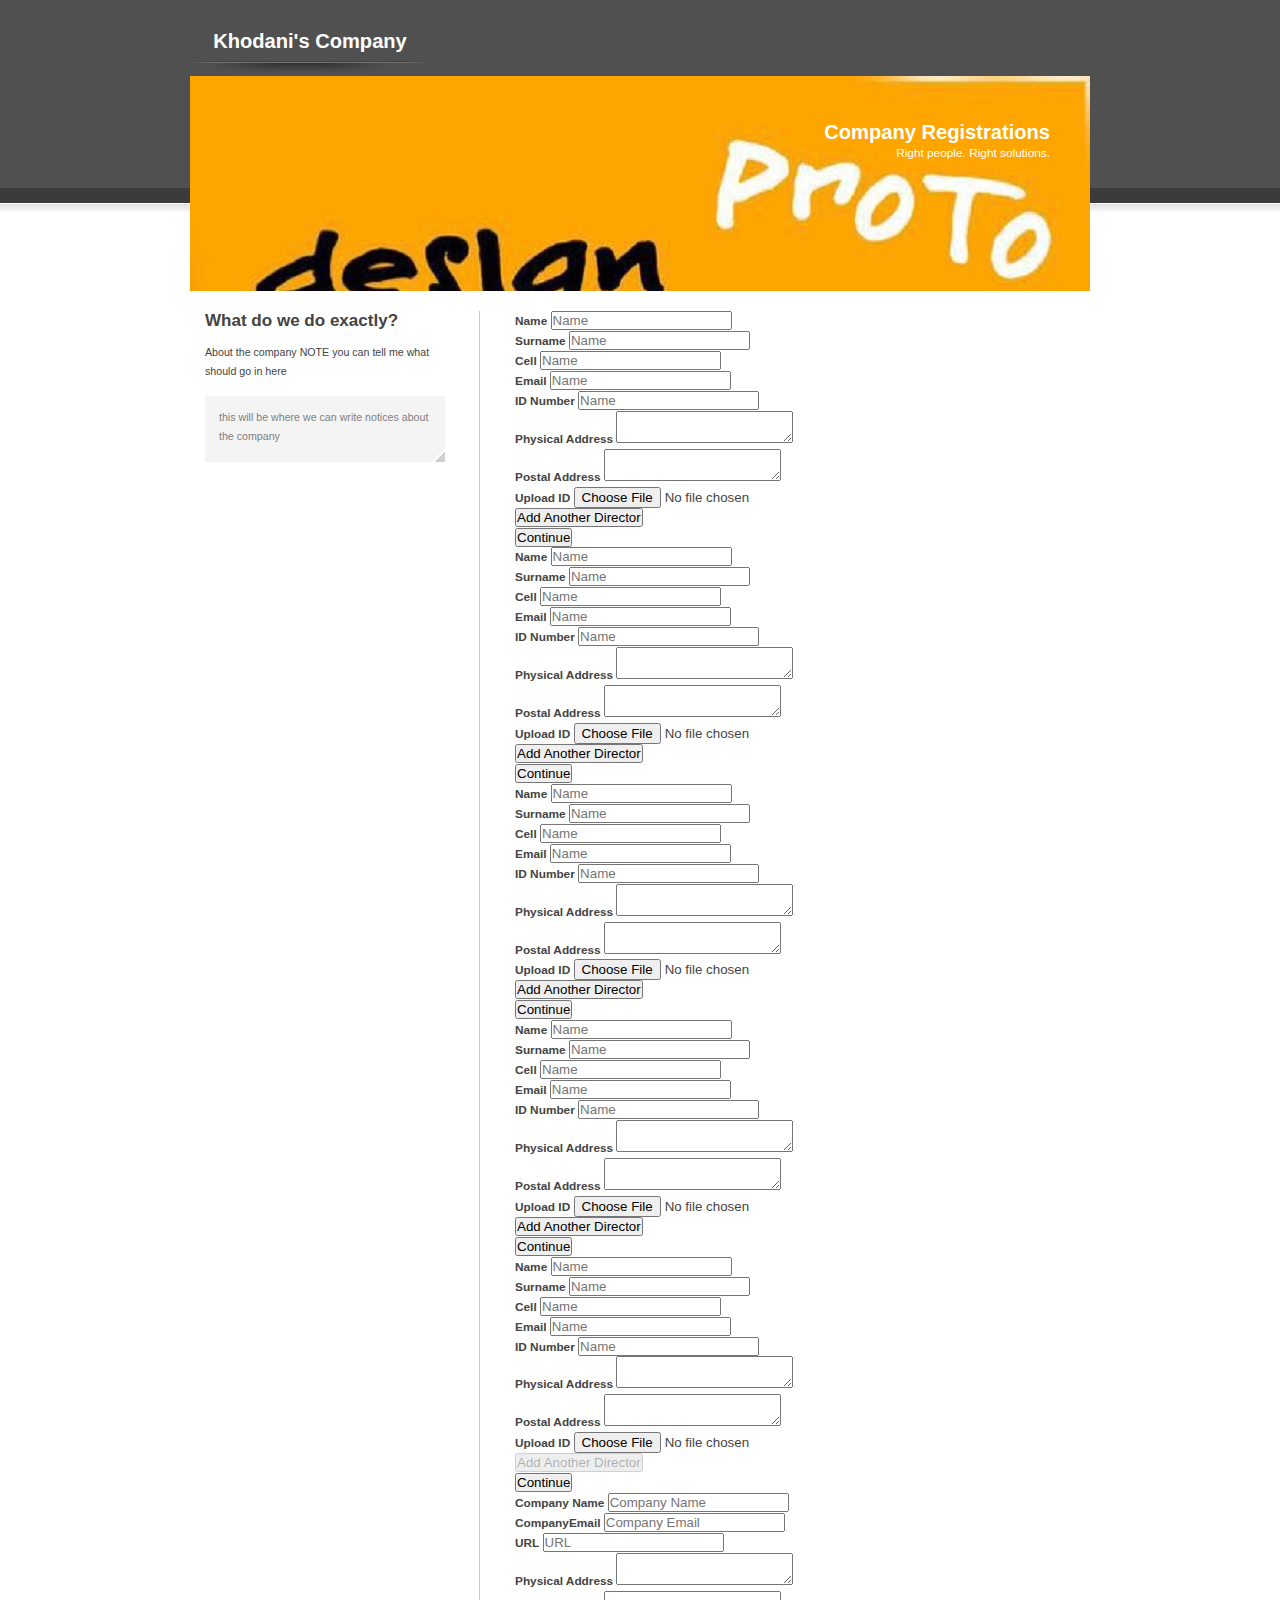
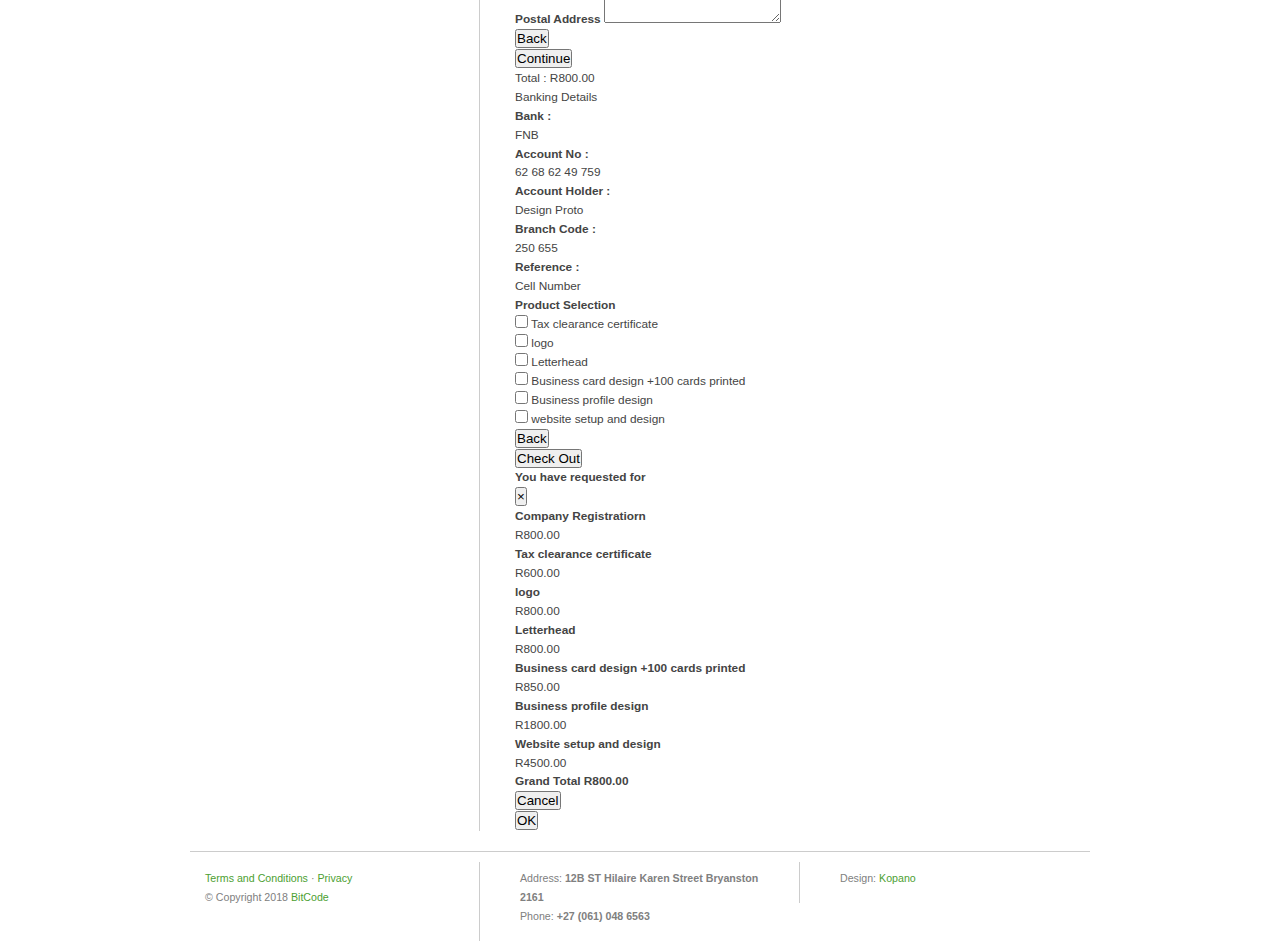
==== Khodani.WebUi/index.html @ fda6927d "first commit" ====
<!DOCTYPE html PUBLIC "-//W3C//DTD XHTML 1.0 Strict//EN" "http://www.w3.org/TR/xhtml1/DTD/xhtml1-strict.dtd">
<html xmlns="http://www.w3.org/1999/xhtml">
<head>
<title>Khodani's Company name</title>
<meta http-equiv="content-type" content="text/html;charset=iso-8859-1" />
<link rel="stylesheet" href="style.css" type="text/css" />
    <link rel="stylesheet" href="scripts/validationengine/css/validationEngine.jquery.css" />
</head>
<body>
<div id="content">
  <div id="logo">
    <h1><a href="#">Khodani's Company</a></h1>
  </div>
  <ul id="menu">
    <!--<li><a href="#">Home</a></li>
    <li><a href="#">Services</a></li>
    <li><a href="#">Refrences</a></li>
    <li><a href="#">Career</a></li>
    <li><a href="#">About</a></li>-->
  </ul>
  <div id="intro">
    <h1>Company Registrations</h1>
    <p>Right people. Right solutions.</p>
    <div id="login">
     
    </div>
  </div>
  <div id="left">
    <h2>What do we do exactly?</h2>
    <p>About the company NOTE you can tell me what should go in here </p>
    
    <div id="notice">
      <p>this will be where we can write notices about the company</p>
    </div>
  </div>
  <div id="right">
    <user-inputs id="user-inputs" params="value: userinputs"></user-inputs>
    <div style="clear: both"></div>
  </div>
  <div id="footer">
    <div id="col1">
      <p><a href="#">Terms and Conditions</a> &middot; <a href="#">Privacy</a><br />
&copy; Copyright 2018 <a href="#">BitCode</a></p>
    </div>
    <div id="col2">
      <p>Address: <strong>12B ST Hilaire Karen Street Bryanston 2161</strong><br />
        Phone: <strong>+27 (061) 048 6563</strong></p>
    </div>
    <div id="col3">
      <p>Design: <a href="#">Kopano</a><br />
    </div>
  </div>
</div>
    <script type="text/javascript" src="scripts/variables.js"></script>
    <script type="text/javascript" src="scripts/jquery-3.2.1.js"></script>
    <script type="text/javascript" src="scripts/bootstrap.js"></script>
    <script type="text/javascript" src="scripts/jquery.validate.js"></script>
    <script type="text/javascript" src="scripts/jquery.validate.unobtrusive.js"></script>
    <script src="scripts/validationInit.js"></script>
    <script type="text/javascript" src="scripts/knockout-3.4.0.js"></script>
    <script type="text/javascript" data-main="scripts/script" src="scripts/require.js"></script>

    <!--<script src="scripts/validationengine/js/jquery.validationEngine.js"></script>
    <script src="scripts/validationengine/js/languages/jquery.validationEngine-en.js"></script>-->
    
    <script type="text/javascript" src="components/user-inputs/user-inputs.js"></script>

    <script type="text/javascript" >
        $(document).ready(function () {
            userinputs(0);
        });
      
    </script>
</body>
</html>
---- Khodani.WebUi/style.css ----
/* 

	project:  internet corporation
	author:   luka cvrk (www.solucija.com) 

   
*/


*{ margin: 0; padding: 0; }* 
body { 
	font: .74em Verdana, Arial, "Trebuchet MS", Tahoma, sans-serif; 
	line-height: 1.6em;
	background: #fff url(images/bg.gif) repeat-x; 
	color: #444; 
}

a {	color: #317486;	background: inherit; text-decoration: none; }
a:hover { color: #808080; background: inherit; }
p { margin: 0 0 15px 0; }
h1 { font: bold 1.7em Arial, Sans-Serif;  margin: 20px 0 0; }
h1 a { color: #fff; background: inherit; }
h1 a:hover { color: #E4FFD3; background: inherit; }
h2 { font: bold 1.6em Arial, Sans-Serif; margin: 0 0 12px; }
h4 { color: #808080; background: inherit; font-weight: normal; font-size: .9em; }

#content { width: 900px; margin: 0 auto; }

#logo { margin: 10px 0 0 0; height: 66px; width: 240px; float: left; background: url(images/logobg.gif) no-repeat bottom; text-align: center;}

#menu { float: right; padding: 40px 0 0; margin: 0 0 18px; }
#menu li { font-size: 1.1em; display: inline; }
#menu li a { padding: 30px 15px 0px 0; margin: 0 0 0 50px; color: #ccc; background: #505050 url(images/tab.gif) no-repeat right bottom;  }
#menu li a:hover { background: #505050 url(images/tabhover.gif) no-repeat right bottom; color: #FEFFB8; }

#intro { 
	clear: both;
	background: #fff url(images/intro.jpg) no-repeat;
	color: #fff;
	height: 170px;
	margin: 0 0 20px;
	padding: 45px 40px 0 0;
	text-align: right;
}
	#intro h1 { margin: 0; }
	#intro p { margin: 0; }
	
	#login { font-size: .9em; margin: 82px 0 0; }
	#login a { color: #fff; background: #8BE1FA; padding: 4px 20px 6px;}
	#login a:hover { color: #fff; background: #8BE1FA url(images/loginhover.gif) no-repeat; }

#left { clear: left; float: left; width: 240px; padding: 0 34px 0 15px; font-size: .9em; margin: 0 0 15px; }
	#leftmenu { list-style: none; margin: 0 0 20px 0; }
	#leftmenu li { padding: 0 0 0 12px; background: #fff url(images/bullet.gif) no-repeat center left; color: #46852F; }
	#leftmenu li a { background: #EAFFE3; color: #46852F; }

#right {
	margin: 0 15px 20px 0;
	padding: 0 0 0 35px;
	border-left: 1px solid #ccc;
	float: right;
	width: 560px;
	text-align: justify;
}
	#notice { padding: 12px 14px 1px; background: #f4f4f4 url(images/noticebg.gif) no-repeat bottom right; color: #808080; }
	#left a, #right a { background: #EFFCFF; color: #317486; }

	#left h3 { border-bottom: 1px solid #eee; padding: 0 0 7px; margin: 0 0 15px 0; }
	#right h2 { border-bottom: 1px solid #ccc; padding: 0 0 8px; }

#footer { clear: both; border-top: 1px solid #ccc; padding: 10px 0; margin: 0 0 15px; font-size: .9em; color: #808080; background: #fff; }
	#footer a { color: #4CA031; background: #fff; }
	#col1 { float: left; width: 274px; padding: 7px 0 0 15px; margin: 0 0 10px; }
	#col2 { float: left; width: 250px; border-left: 1px solid #ccc; padding: 7px 0 0 40px; }
	#col3 { float: right; width: 250px; border-left: 1px solid #ccc; padding: 7px 0 0 40px; }
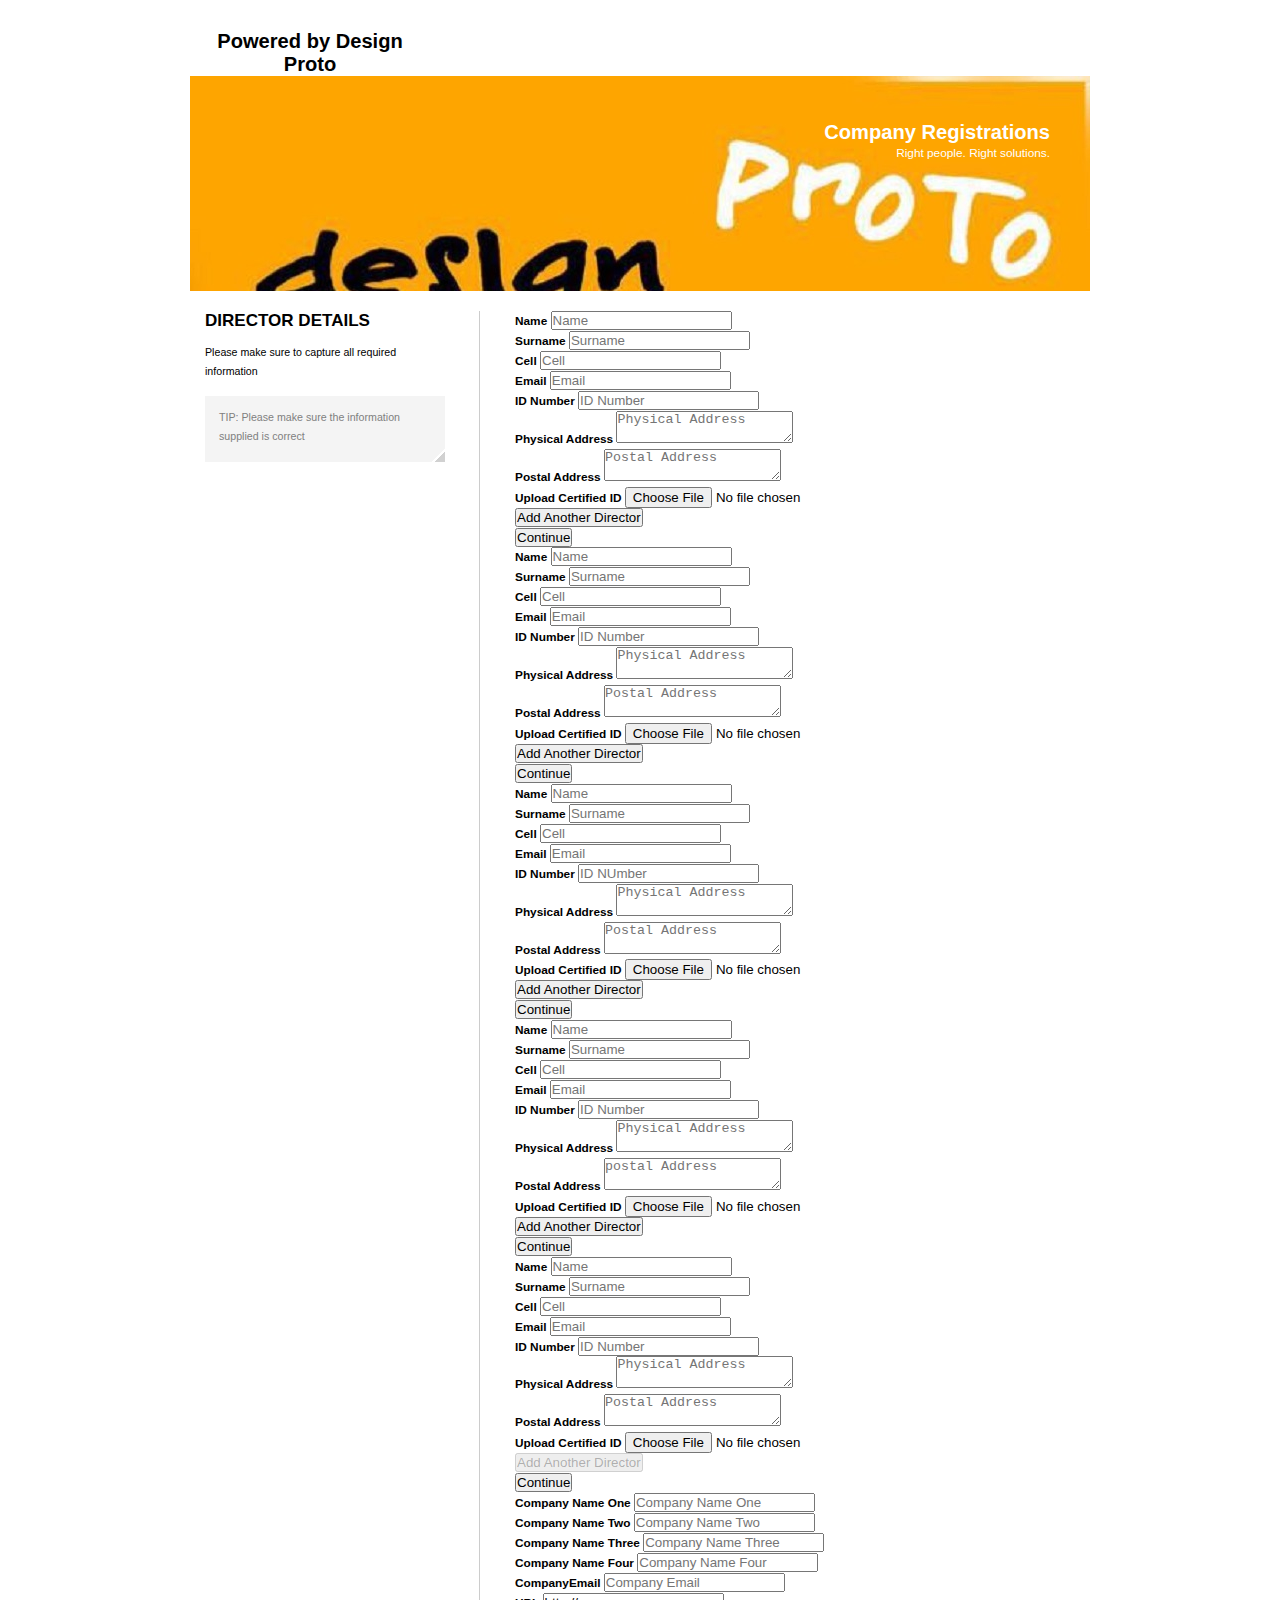
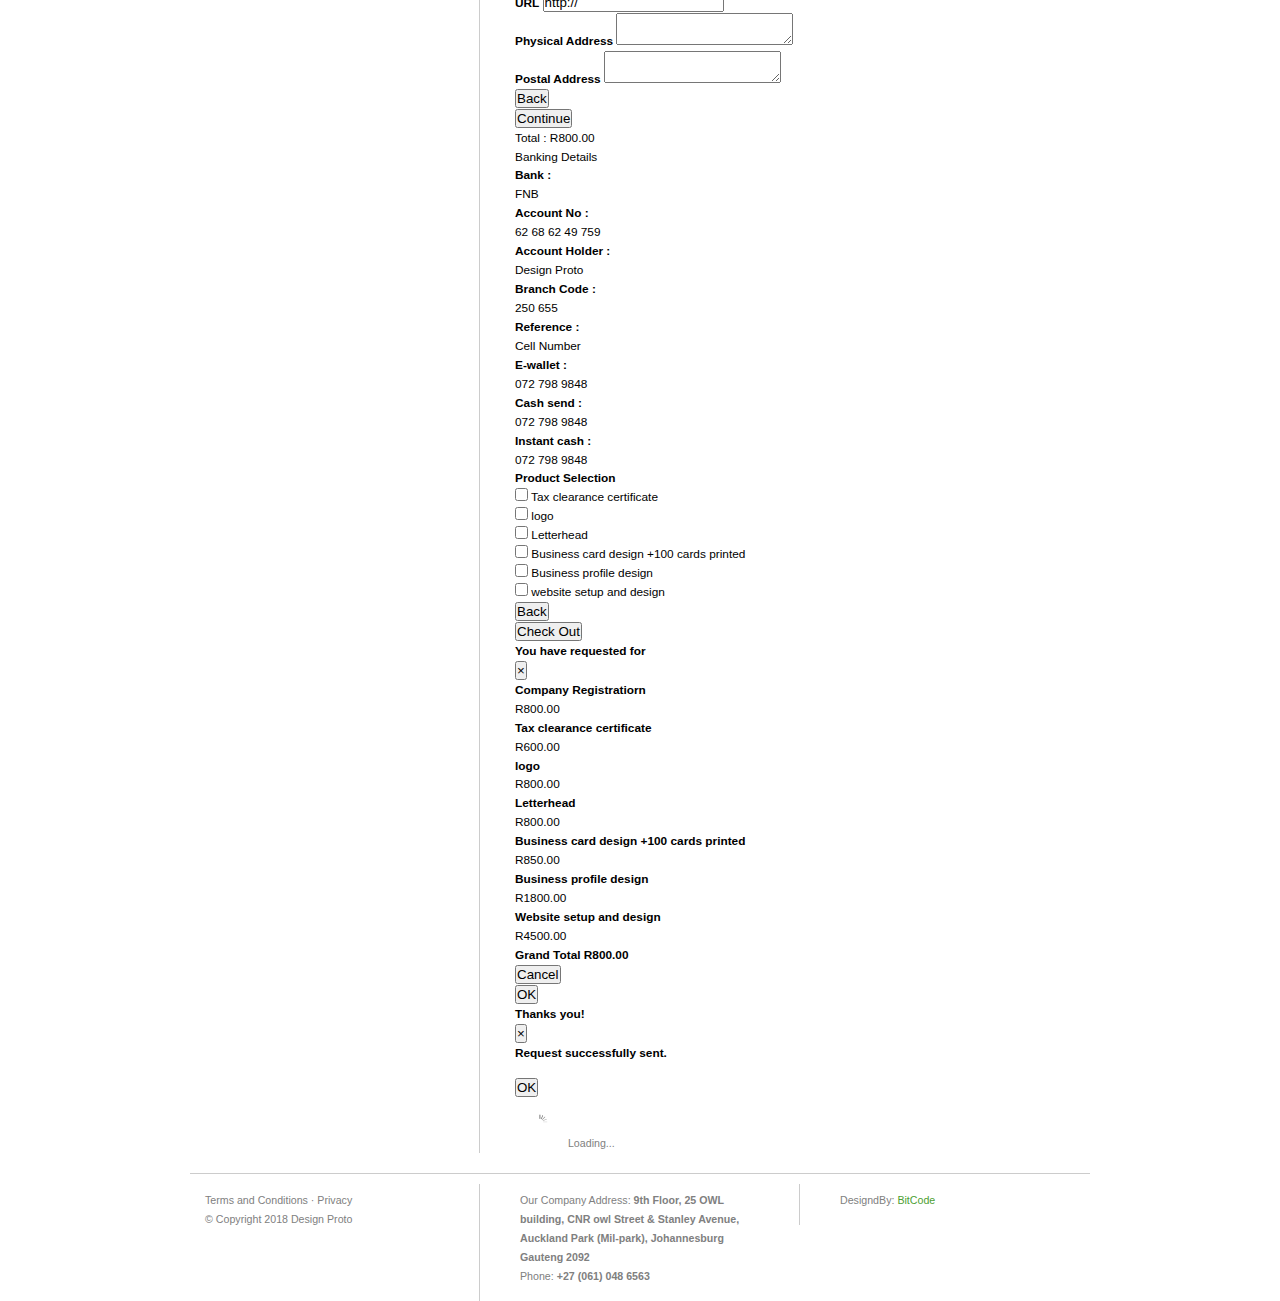
==== commit 00e71c0c: "final check-in" ====
--- a/Khodani.WebUi/index.html
+++ b/Khodani.WebUi/index.html
@@ -1,75 +1,95 @@
 <!DOCTYPE html PUBLIC "-//W3C//DTD XHTML 1.0 Strict//EN" "http://www.w3.org/TR/xhtml1/DTD/xhtml1-strict.dtd">
 <html xmlns="http://www.w3.org/1999/xhtml">
 <head>
-<title>Khodani's Company name</title>
-<meta http-equiv="content-type" content="text/html;charset=iso-8859-1" />
-<link rel="stylesheet" href="style.css" type="text/css" />
+    <title>Khodani's Company name</title>
+    <meta http-equiv="content-type" content="text/html;charset=iso-8859-1" />
+    <link rel="stylesheet" href="style.css" type="text/css" />
     <link rel="stylesheet" href="scripts/validationengine/css/validationEngine.jquery.css" />
 </head>
 <body>
-<div id="content">
-  <div id="logo">
-    <h1><a href="#">Khodani's Company</a></h1>
-  </div>
-  <ul id="menu">
-    <!--<li><a href="#">Home</a></li>
-    <li><a href="#">Services</a></li>
-    <li><a href="#">Refrences</a></li>
-    <li><a href="#">Career</a></li>
-    <li><a href="#">About</a></li>-->
-  </ul>
-  <div id="intro">
-    <h1>Company Registrations</h1>
-    <p>Right people. Right solutions.</p>
-    <div id="login">
-     
+    <div id="content">
+        <div id="logo">
+            <h1><a href="#">Powered by Design Proto</a></h1>
+        </div>
+        <ul id="menu"></ul>
+        <div id="intro">
+            <h1>Company Registrations</h1>
+            <p>Right people. Right solutions.</p>
+            <div id="login">
+
+            </div>
+        </div>
+        <div id="left">
+            <h2 data-bind="text: header1"></h2>
+            <p data-bind="text: msg1">Please make sure to capture all required information</p>
+
+            <div id="notice">
+                <p data-bind="text:TIP">TIP: Please make sure the information supplied is correct</p>
+            </div>
+        </div>
+        <div id="right">
+            <user-inputs id="user-inputs" params="value: userinputs"></user-inputs>
+            <div style="clear: both"></div>
+        </div>
+        <div id="footer">
+            <div id="col1">
+                <p>
+                    Terms and Conditions &middot; Privacy<br />
+                    &copy; Copyright 2018 Design Proto
+                </p>
+            </div>
+            <div id="col2">
+                <p>
+                    Our Company Address: <strong>9th Floor, 25 OWL building, CNR owl Street & Stanley Avenue, Auckland Park (Mil-park), Johannesburg Gauteng 2092</strong><br />
+                    Phone: <strong>+27 (061) 048 6563</strong>
+                </p>
+            </div>
+            <div id="col3">
+                <p>
+                    DesigndBy: <a href="#">BitCode</a><br />
+                </p>
+            </div>
+        </div>
+        
     </div>
-  </div>
-  <div id="left">
-    <h2>What do we do exactly?</h2>
-    <p>About the company NOTE you can tell me what should go in here </p>
     
-    <div id="notice">
-      <p>this will be where we can write notices about the company</p>
-    </div>
-  </div>
-  <div id="right">
-    <user-inputs id="user-inputs" params="value: userinputs"></user-inputs>
-    <div style="clear: both"></div>
-  </div>
-  <div id="footer">
-    <div id="col1">
-      <p><a href="#">Terms and Conditions</a> &middot; <a href="#">Privacy</a><br />
-&copy; Copyright 2018 <a href="#">BitCode</a></p>
-    </div>
-    <div id="col2">
-      <p>Address: <strong>12B ST Hilaire Karen Street Bryanston 2161</strong><br />
-        Phone: <strong>+27 (061) 048 6563</strong></p>
-    </div>
-    <div id="col3">
-      <p>Design: <a href="#">Kopano</a><br />
-    </div>
-  </div>
-</div>
-    <script type="text/javascript" src="scripts/variables.js"></script>
+
     <script type="text/javascript" src="scripts/jquery-3.2.1.js"></script>
     <script type="text/javascript" src="scripts/bootstrap.js"></script>
     <script type="text/javascript" src="scripts/jquery.validate.js"></script>
     <script type="text/javascript" src="scripts/jquery.validate.unobtrusive.js"></script>
+    <script type="text/javascript" src="scripts/variables.js"></script>
     <script src="scripts/validationInit.js"></script>
     <script type="text/javascript" src="scripts/knockout-3.4.0.js"></script>
     <script type="text/javascript" data-main="scripts/script" src="scripts/require.js"></script>
 
     <!--<script src="scripts/validationengine/js/jquery.validationEngine.js"></script>
     <script src="scripts/validationengine/js/languages/jquery.validationEngine-en.js"></script>-->
-    
+
     <script type="text/javascript" src="components/user-inputs/user-inputs.js"></script>
 
-    <script type="text/javascript" >
+    <script type="text/javascript">
         $(document).ready(function () {
+            var template = function () {
+                proto.home = this;
+                this.header1 = ko.observable('DIRECTOR DETAILS');
+                this.msg1 = ko.observable('Please make sure to capture all required information');
+                this.TIP = ko.observable("TIP: Please make sure the information supplied is correct");
+            }
+
+            var populatePopupTemplate = () => {
+                ko.applyBindings(new template(), $('#left')[0]);
+            };
+
+
+            populatePopupTemplate();
             userinputs(0);
         });
-      
+
     </script>
+    </div>
+    </div>
+    </div>
+    </div>
 </body>
 </html>
--- a/Khodani.WebUi/style.css
+++ b/Khodani.WebUi/style.css
@@ -5,71 +5,224 @@
 
    
 */
-
-
-*{ margin: 0; padding: 0; }* 
-body { 
-	font: .74em Verdana, Arial, "Trebuchet MS", Tahoma, sans-serif; 
-	line-height: 1.6em;
-	background: #fff url(images/bg.gif) repeat-x; 
-	color: #444; 
-}
-
-a {	color: #317486;	background: inherit; text-decoration: none; }
-a:hover { color: #808080; background: inherit; }
-p { margin: 0 0 15px 0; }
-h1 { font: bold 1.7em Arial, Sans-Serif;  margin: 20px 0 0; }
-h1 a { color: #fff; background: inherit; }
-h1 a:hover { color: #E4FFD3; background: inherit; }
-h2 { font: bold 1.6em Arial, Sans-Serif; margin: 0 0 12px; }
-h4 { color: #808080; background: inherit; font-weight: normal; font-size: .9em; }
-
-#content { width: 900px; margin: 0 auto; }
-
-#logo { margin: 10px 0 0 0; height: 66px; width: 240px; float: left; background: url(images/logobg.gif) no-repeat bottom; text-align: center;}
-
-#menu { float: right; padding: 40px 0 0; margin: 0 0 18px; }
-#menu li { font-size: 1.1em; display: inline; }
-#menu li a { padding: 30px 15px 0px 0; margin: 0 0 0 50px; color: #ccc; background: #505050 url(images/tab.gif) no-repeat right bottom;  }
-#menu li a:hover { background: #505050 url(images/tabhover.gif) no-repeat right bottom; color: #FEFFB8; }
-
-#intro { 
-	clear: both;
-	background: #fff url(images/intro.jpg) no-repeat;
-	color: #fff;
-	height: 170px;
-	margin: 0 0 20px;
-	padding: 45px 40px 0 0;
-	text-align: right;
-}
-	#intro h1 { margin: 0; }
-	#intro p { margin: 0; }
-	
-	#login { font-size: .9em; margin: 82px 0 0; }
-	#login a { color: #fff; background: #8BE1FA; padding: 4px 20px 6px;}
-	#login a:hover { color: #fff; background: #8BE1FA url(images/loginhover.gif) no-repeat; }
-
-#left { clear: left; float: left; width: 240px; padding: 0 34px 0 15px; font-size: .9em; margin: 0 0 15px; }
-	#leftmenu { list-style: none; margin: 0 0 20px 0; }
-	#leftmenu li { padding: 0 0 0 12px; background: #fff url(images/bullet.gif) no-repeat center left; color: #46852F; }
-	#leftmenu li a { background: #EAFFE3; color: #46852F; }
+.size {
+    width:50px;
+    height:50px;
+}
+* {
+    margin: 0;
+    padding: 0;
+}
+
+    * body {
+        font: .74em Verdana, Arial, "Trebuchet MS", Tahoma, sans-serif;
+        line-height: 1.6em;
+        /*background: #fff url(images/bg.gif) repeat-x;*/
+        /*color: #444;*/
+    }
+
+a {
+    color: #317486;
+    background: inherit;
+    text-decoration: none;
+}
+
+    a:hover {
+        color: #808080;
+        background: inherit;
+    }
+
+p {
+    margin: 0 0 15px 0;
+}
+
+h1 {
+    font: bold 1.7em Arial, Sans-Serif;
+    margin: 20px 0 0;
+}
+
+    h1 a {
+        color: #000000;
+        background: inherit;
+    }
+
+        h1 a:hover {
+            color: #E4FFD3;
+            background: inherit;
+        }
+
+h2 {
+    font: bold 1.6em Arial, Sans-Serif;
+    margin: 0 0 12px;
+}
+
+h4 {
+    color: #808080;
+    background: inherit;
+    font-weight: normal;
+    font-size: .9em;
+}
+
+#content {
+    width: 900px;
+    margin: 0 auto;
+}
+
+#logo {
+    margin: 10px 0 0 0;
+    height: 66px;
+    width: 240px;
+    float: left;
+    /*background: url(images/logobg.gif) no-repeat bottom;*/
+    text-align: center;
+}
+
+#menu {
+    float: right;
+    padding: 40px 0 0;
+    margin: 0 0 18px;
+}
+
+    #menu li {
+        font-size: 1.1em;
+        display: inline;
+    }
+
+        #menu li a {
+            padding: 30px 15px 0px 0;
+            margin: 0 0 0 50px;
+            color: #ccc;
+            background: #505050 url(images/tab.gif) no-repeat right bottom;
+        }
+
+            #menu li a:hover {
+                background: #505050 url(images/tabhover.gif) no-repeat right bottom;
+                color: #FEFFB8;
+            }
+
+#intro {
+    clear: both;
+    background: #fff url(images/intro.jpg) no-repeat;
+    color: #fff;
+    height: 170px;
+    margin: 0 0 20px;
+    padding: 45px 40px 0 0;
+    text-align: right;
+}
+
+    #intro h1 {
+        margin: 0;
+    }
+
+    #intro p {
+        margin: 0;
+    }
+
+#login {
+    font-size: .9em;
+    margin: 82px 0 0;
+}
+
+    #login a {
+        color: #fff;
+        background: #8BE1FA;
+        padding: 4px 20px 6px;
+    }
+
+        #login a:hover {
+            color: #fff;
+            background: #8BE1FA url(images/loginhover.gif) no-repeat;
+        }
+
+#left {
+    clear: left;
+    float: left;
+    width: 240px;
+    padding: 0 34px 0 15px;
+    font-size: .9em;
+    margin: 0 0 15px;
+}
+
+#leftmenu {
+    list-style: none;
+    margin: 0 0 20px 0;
+}
+
+    #leftmenu li {
+        padding: 0 0 0 12px;
+        background: #fff url(images/bullet.gif) no-repeat center left;
+        color: #46852F;
+    }
+
+        #leftmenu li a {
+            background: #EAFFE3;
+            color: #46852F;
+        }
 
 #right {
-	margin: 0 15px 20px 0;
-	padding: 0 0 0 35px;
-	border-left: 1px solid #ccc;
-	float: right;
-	width: 560px;
-	text-align: justify;
-}
-	#notice { padding: 12px 14px 1px; background: #f4f4f4 url(images/noticebg.gif) no-repeat bottom right; color: #808080; }
-	#left a, #right a { background: #EFFCFF; color: #317486; }
-
-	#left h3 { border-bottom: 1px solid #eee; padding: 0 0 7px; margin: 0 0 15px 0; }
-	#right h2 { border-bottom: 1px solid #ccc; padding: 0 0 8px; }
-
-#footer { clear: both; border-top: 1px solid #ccc; padding: 10px 0; margin: 0 0 15px; font-size: .9em; color: #808080; background: #fff; }
-	#footer a { color: #4CA031; background: #fff; }
-	#col1 { float: left; width: 274px; padding: 7px 0 0 15px; margin: 0 0 10px; }
-	#col2 { float: left; width: 250px; border-left: 1px solid #ccc; padding: 7px 0 0 40px; }
-	#col3 { float: right; width: 250px; border-left: 1px solid #ccc; padding: 7px 0 0 40px; }+    margin: 0 15px 20px 0;
+    padding: 0 0 0 35px;
+    border-left: 1px solid #ccc;
+    float: right;
+    width: 560px;
+    min-height: 510px !important;
+    text-align: justify;
+}
+
+#notice {
+    padding: 12px 14px 1px;
+    background: #f4f4f4 url(images/noticebg.gif) no-repeat bottom right;
+    color: #808080;
+}
+
+#left a, #right a {
+    background: #EFFCFF;
+    color: #317486;
+}
+
+#left h3 {
+    border-bottom: 1px solid #eee;
+    padding: 0 0 7px;
+    margin: 0 0 15px 0;
+}
+
+#right h2 {
+    border-bottom: 1px solid #ccc;
+    padding: 0 0 8px;
+}
+
+#footer {
+    clear: both;
+    border-top: 1px solid #ccc;
+    padding: 10px 0;
+    margin: 0 0 15px;
+    font-size: .9em;
+    color: #808080;
+    background: #fff;
+}
+
+    #footer a {
+        color: #4CA031;
+        background: #fff;
+    }
+
+#col1 {
+    float: left;
+    width: 274px;
+    padding: 7px 0 0 15px;
+    margin: 0 0 10px;
+}
+
+#col2 {
+    float: left;
+    width: 250px;
+    border-left: 1px solid #ccc;
+    padding: 7px 0 0 40px;
+}
+
+#col3 {
+    float: right;
+    width: 250px;
+    border-left: 1px solid #ccc;
+    padding: 7px 0 0 40px;
+}
